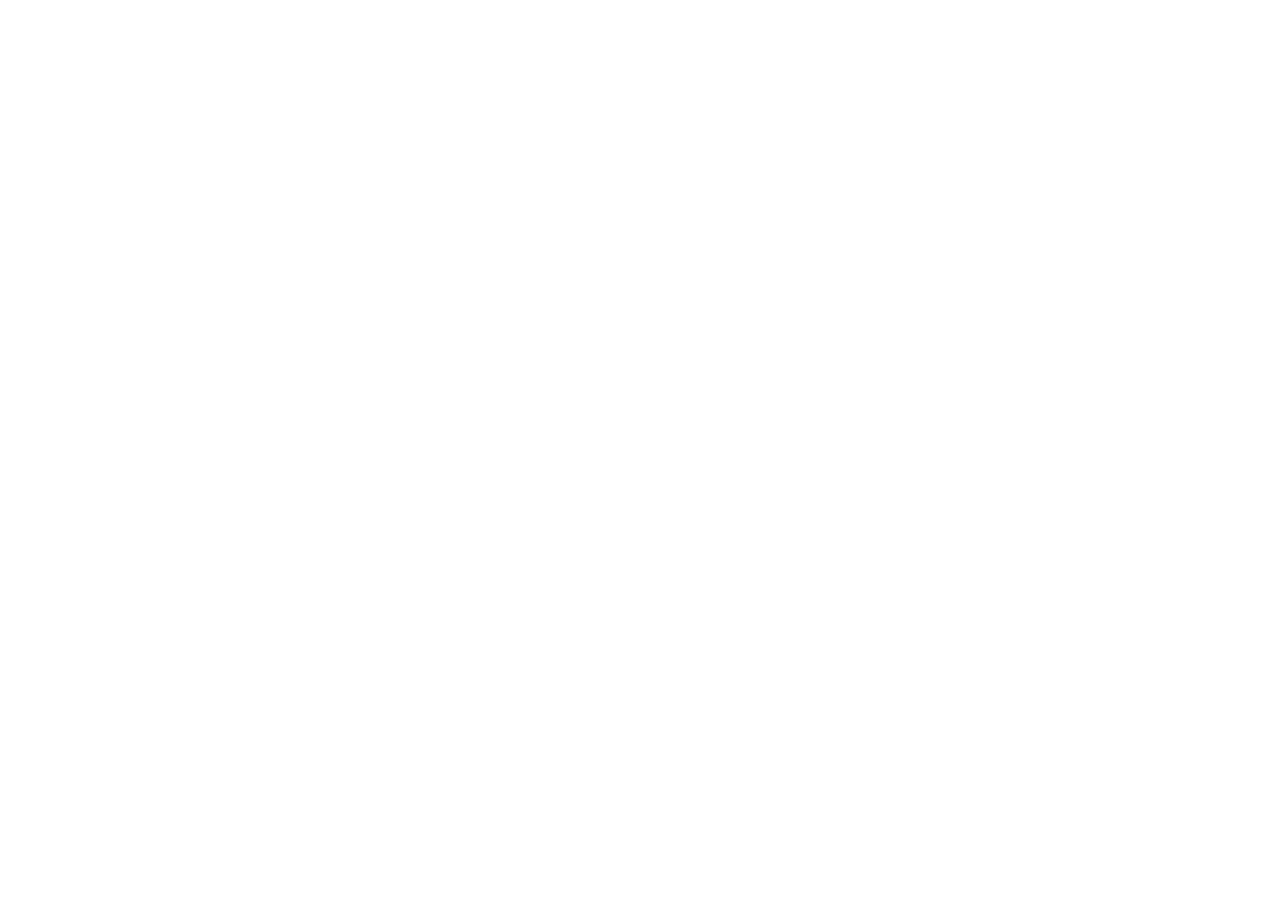
==== answer.html @ 2d9c05e9 "first commit" ====
<!DOCTYPE html>
<html lang="en">
<head>
    <meta charset="UTF-8">
    <meta name="viewport" content="width=device-width, initial-scale=1.0">
    <title>Answer Page</title>
    <link rel="stylesheet" href="style.css">
    <script src="script.js" defer></script>
</head>
<body>
    <!-- This is the page the user is taken to after they have posted. 
        Here, we'll need:
        1. A navbar
        2. Left side options
        3. The user's post at the top
        4. Responses underneath (usually smaller than the main post)
        5. Voting buttons
        6. Other fake accounts
        5. CSS Detailing
    -->
</body>
</html>
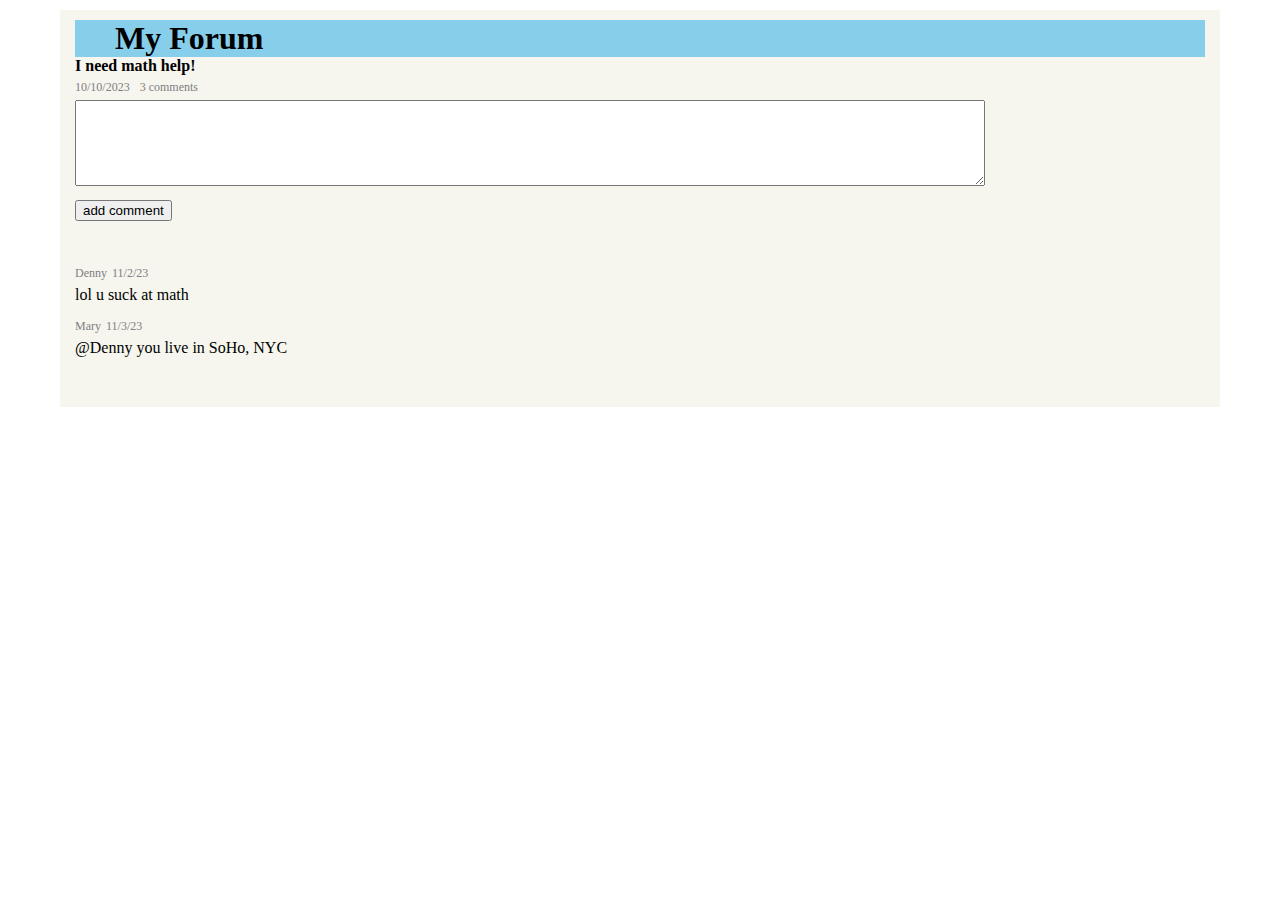
==== commit 98204322: "integrating firebase" ====
--- a/answer.html
+++ b/answer.html
@@ -3,20 +3,60 @@
 <head>
     <meta charset="UTF-8">
     <meta name="viewport" content="width=device-width, initial-scale=1.0">
-    <title>Answer Page</title>
-    <link rel="stylesheet" href="style.css">
-    <script src="script.js" defer></script>
+    <title>Document</title>
+    <link rel="stylesheet" href="thread.css">
 </head>
 <body>
-    <!-- This is the page the user is taken to after they have posted. 
-        Here, we'll need:
-        1. A navbar
-        2. Left side options
-        3. The user's post at the top
-        4. Responses underneath (usually smaller than the main post)
-        5. Voting buttons
-        6. Other fake accounts
-        5. CSS Detailing
-    -->
+    <main>
+        <div class="top-bar">
+            <h1>
+                My Forum
+            </h1>
+        </div>
+        <div class="header">
+            <h4 class="title">
+                I need math help!
+            </h4>
+            <div class="bottom">
+                <p class="timestamp">
+                    10/10/2023
+                </p>
+                <p class="comment-count">
+                    3 comments
+                </p>
+
+            </div>
+        </div>
+        <textarea id="comment-input"></textarea>
+        <button>add comment</button>
+        <div class="comments">
+            <div class="comment">
+                <div class="top-comment">
+                    <p class="user">
+                        Denny
+                    </p>
+                    <p class="comment-ts">
+                        11/2/23
+                    </p>
+                </div>
+                <div class="comment-count">
+                    lol u suck at math
+                </div>
+            </div>
+            <div class="comment">
+                <div class="top-comment">
+                    <p class="user">
+                        Mary
+                    </p>
+                    <p class="comment-ts">
+                        11/3/23
+                    </p>
+                </div>
+                <div class="comment-count">
+                    @Denny you live in SoHo, NYC
+                </div>
+            </div>
+        </div>
+    </main>
 </body>
 </html>--- a/thread.css
+++ b/thread.css
@@ -0,0 +1,49 @@
+body {
+    margin: 10px 60px;
+}
+a {
+    text-decoration: none;
+    color: black;
+}
+h1, h4, ol {
+    margin: 0;
+}
+p {
+    margin: 5px 0;
+}
+textarea {
+    width: 80%;
+    height: 80px;
+}
+button {
+    display: block;
+    margin: 10px 0;
+}
+.top-bar {
+    background-color: skyblue;
+    padding: 0 40px;
+}
+main {
+    background-color: #f6f6ef;
+    padding: 10px 15px;
+}
+.comments {
+    margin:  40px 0;
+}
+.row {
+    padding: 5px 0;
+}
+.comment {
+    margin: 10px 0;
+}
+.bottom, .top-comment {
+    display: flex;
+    color: gray;
+    font-size: 12px;
+}
+.timestamp {
+    padding-right: 10px;
+}
+.comment-ts {
+    margin-left: 5px;
+}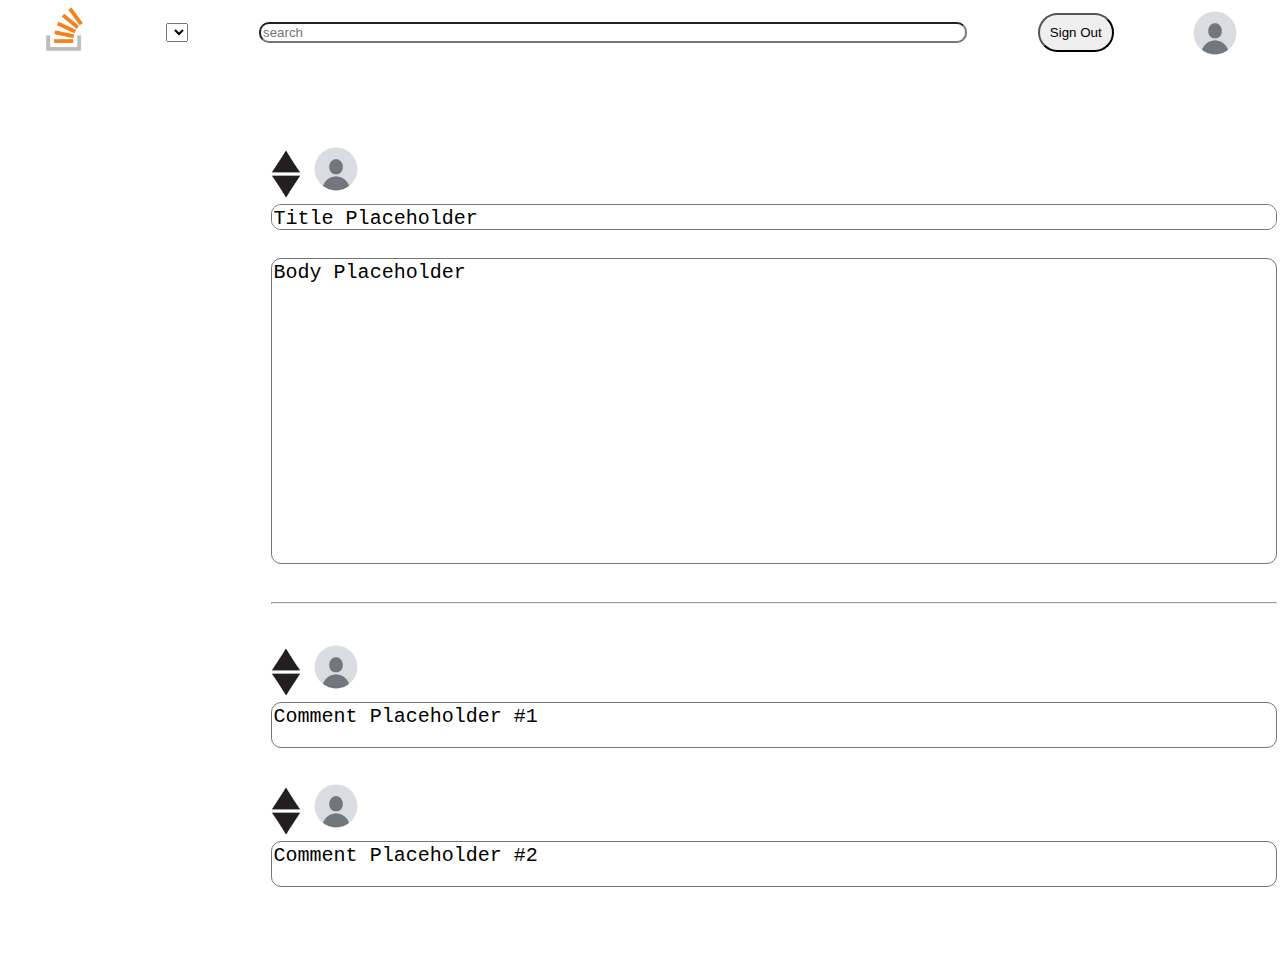
==== commit a2129ffc: "mvp complete" ====
--- a/answer.html
+++ b/answer.html
@@ -3,60 +3,82 @@
 <head>
     <meta charset="UTF-8">
     <meta name="viewport" content="width=device-width, initial-scale=1.0">
-    <title>Document</title>
-    <link rel="stylesheet" href="thread.css">
+    <title>Answer</title>
+    <link rel="stylesheet" href="style.css">
+    <script src="answer.js" defer></script>
 </head>
 <body>
-    <main>
-        <div class="top-bar">
-            <h1>
-                My Forum
-            </h1>
-        </div>
-        <div class="header">
-            <h4 class="title">
-                I need math help!
-            </h4>
-            <div class="bottom">
-                <p class="timestamp">
-                    10/10/2023
-                </p>
-                <p class="comment-count">
-                    3 comments
-                </p>
+    <!-- Nav bar -->
+    <nav class="main_boxes">
+        <a href="index.html">
+            <img src="images/placeholder_logo.png">
+        </a>
+        <select></select>
+        <input placeholder="search" type="text">
+        <button>Sign Out</button>
+        <img src="images/user_icon.png">
+    </nav>
 
+    <div id="home_box">
+        <!-- Side navigation bar -->
+        <div class="main_boxes move_left" id="side_nav">
+            <div id="carrot_div">
+                <p id="side_carrot">&gt;</p>
+            </div>
+            <div id="side_nav_buttons">
+                <button class="side_buttons">Settings</button>
+                <button class="side_buttons">Home</button>
+                <button class="side_buttons">FAQ</button>
+                <button class="side_buttons">About</button>
+                <button class="side_buttons">Posts</button>
             </div>
         </div>
-        <textarea id="comment-input"></textarea>
-        <button>add comment</button>
-        <div class="comments">
-            <div class="comment">
-                <div class="top-comment">
-                    <p class="user">
-                        Denny
-                    </p>
-                    <p class="comment-ts">
-                        11/2/23
-                    </p>
+
+        <div id="main_text_box">
+            <div id="question_content">
+                <!-- User post -->
+                <div>
+                    <img id="voting_icon" src="images/vote_icons.png">
+                    <img src="images/user_icon.png">
                 </div>
-                <div class="comment-count">
-                    lol u suck at math
+
+                <form>
+                    <textarea id="title_text_box" type="text">Title Placeholder</textarea>
+                </form>
+    
+                <br>
+    
+                <form>
+                    <textarea id="body_text_box" type="text">Body Placeholder</textarea>
+                </form>
+    
+                <br>
+                <hr>
+                <br>
+
+                <!-- Comment 1 -->
+                <div>
+                    <img id="voting_icon" src="images/vote_icons.png">
+                    <img src="images/user_icon.png">
                 </div>
-            </div>
-            <div class="comment">
-                <div class="top-comment">
-                    <p class="user">
-                        Mary
-                    </p>
-                    <p class="comment-ts">
-                        11/3/23
-                    </p>
+                <form>
+                    <textarea id="reply_text_box" type="text">Comment Placeholder #1</textarea>
+                </form>
+
+                <br>
+
+                <!-- Comment 2 -->
+                <div>
+                    <img id="voting_icon" src="images/vote_icons.png">
+                    <img src="images/user_icon.png">
                 </div>
-                <div class="comment-count">
-                    @Denny you live in SoHo, NYC
-                </div>
+                <form>
+                    <textarea id="reply_text_box" type="text">Comment Placeholder #2</textarea>
+                </form>
             </div>
         </div>
-    </main>
+    </div>
+
+
 </body>
 </html>--- a/style.css
+++ b/style.css
@@ -0,0 +1,138 @@
+/* This file is used by the home page*/
+
+html, body {
+    height: 100%;
+}
+
+p {
+    white-space: pre;
+}
+
+body {
+    margin: 0px;
+    font-size: 20px;
+}
+
+/*Black border is to make visualizing the divs easier*/
+.box_borders {
+    border: 1px solid black;
+}
+
+nav {
+    display: flex;
+    justify-content: space-around;
+    align-items: center;
+}
+
+img {
+    width: 60px;
+}
+
+input {
+    border-radius: 10px;
+    width: 700px;
+}
+
+button {
+    padding: 10px;
+    border-radius: 20px;
+}
+
+
+#side_nav {
+    height: 100%;
+    width: 25%;
+    display: flex;
+    flex-direction: row-reverse;
+    justify-content: space-evenly;
+    align-items: flex-start;
+    position: relative;
+    transition: transform 0.5s ease;
+}
+
+/* Moving side bar */
+#side_nav.move_left {
+    transform: translateX(-280px);
+}
+
+#side_nav_buttons {
+    height: 100%;
+    display: flex;
+    flex-direction: column;
+    justify-content: space-evenly;
+    align-items: center;
+}
+
+.side_buttons {
+    width: fit-content;
+    font-size: 50px;
+    margin: 20px;
+}
+
+#home_box {
+    height: 100%;
+    width: 100%;
+    display: flex;
+}
+
+#welcome_box {
+    width: 100%;
+    display: flex;
+    flex-direction: column;
+    justify-content: space-evenly;
+    align-items: center;
+}
+
+#create_button {
+    font-size: 50px; 
+}
+
+#side_carrot {
+    font-size: 40px;
+    transition: transform 0.5s ease;
+}
+
+#side_carrot.flip_carrot {
+    transform: rotate(180deg);
+}
+
+#side_carrot, button, select {
+    cursor: pointer;
+}
+
+/* Question and answer page stuff */
+#main_text_box {
+    width: 100%;
+    display: flex;
+    flex-direction: column;
+    justify-content: center;
+    align-items: center;
+}
+
+textarea {
+    resize: none;
+    font-size: 20px;
+    width: 1000px;
+    border-radius: 10px;
+}
+
+#title_text_box {
+    height: 20px;
+}
+
+#body_text_box {
+    height: 300px;
+}
+
+#reply_text_box {
+    height: 40px;
+}
+
+#submit_button {
+    font-size: 20px;
+    width: 100px;
+}
+
+#voting_icon {
+    width: 30px;
+}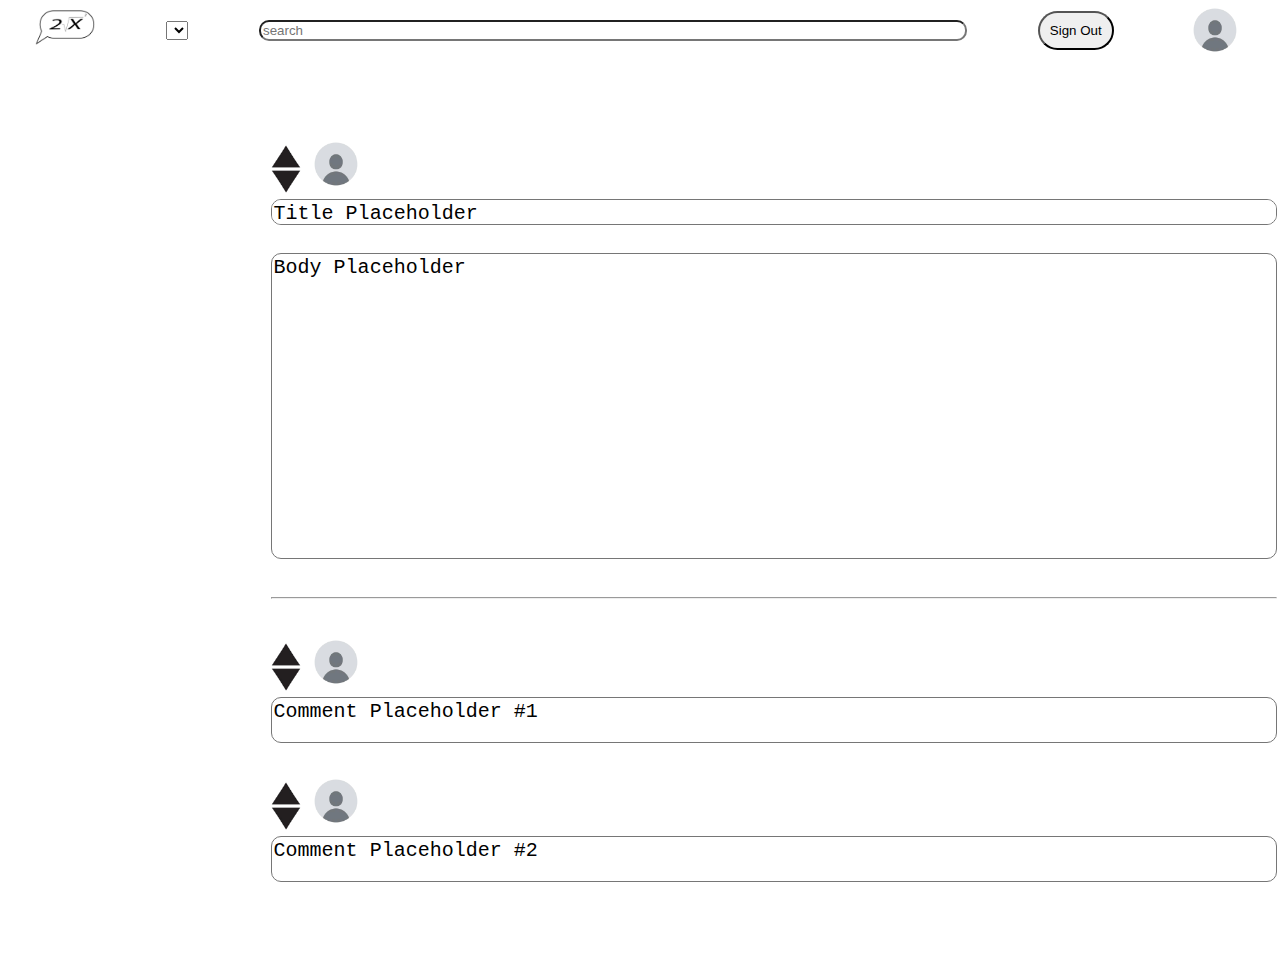
==== commit f4c1d1d4: "MVP complete" ====
--- a/answer.html
+++ b/answer.html
@@ -4,14 +4,15 @@
     <meta charset="UTF-8">
     <meta name="viewport" content="width=device-width, initial-scale=1.0">
     <title>Answer</title>
+    <link rel="icon" type="image/X-icon" href="images/favicon.ico">
     <link rel="stylesheet" href="style.css">
-    <script src="answer.js" defer></script>
+    <script src="script.js" defer></script>
 </head>
 <body>
     <!-- Nav bar -->
     <nav class="main_boxes">
         <a href="index.html">
-            <img src="images/placeholder_logo.png">
+            <img src="images/cheat_sheet_logo.png">
         </a>
         <select></select>
         <input placeholder="search" type="text">
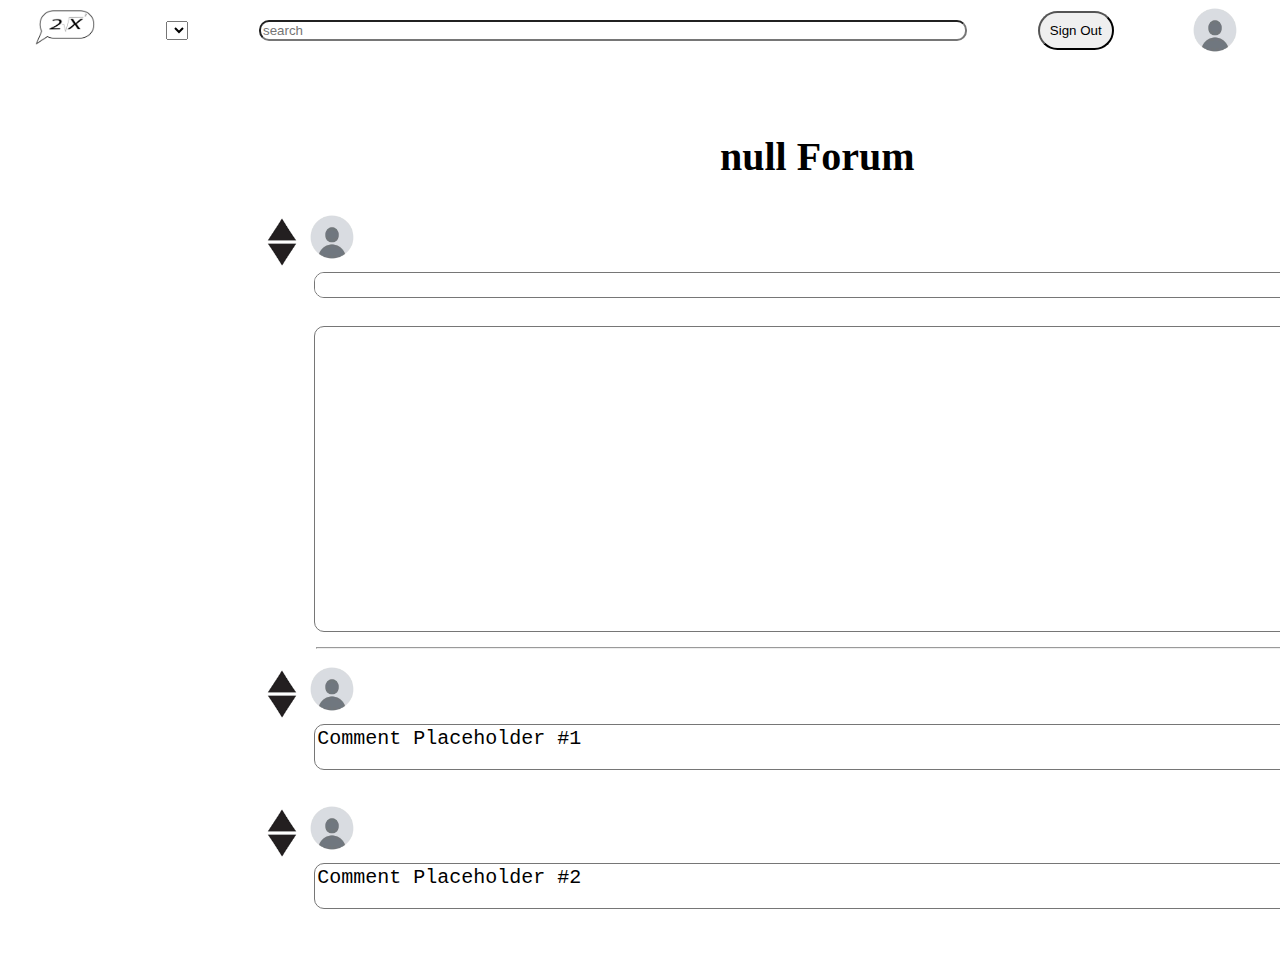
==== commit 73bb438d: "mvp actually complete now" ====
--- a/answer.html
+++ b/answer.html
@@ -37,28 +37,30 @@
 
         <div id="main_text_box">
             <div id="question_content">
+                <h1 id="answer_header">Select a school to post in.</h1>
+
                 <!-- User post -->
-                <div>
+                <div class="icon_boxes">
                     <img id="voting_icon" src="images/vote_icons.png">
                     <img src="images/user_icon.png">
                 </div>
 
                 <form>
-                    <textarea id="title_text_box" type="text">Title Placeholder</textarea>
+                    <textarea id="title_text_box" type="text"></textarea>
                 </form>
     
                 <br>
     
                 <form>
-                    <textarea id="body_text_box" type="text">Body Placeholder</textarea>
+                    <textarea id="body_text_box" type="text"></textarea>
                 </form>
     
-                <br>
+                <div></div>
                 <hr>
-                <br>
+                <div></div>
 
                 <!-- Comment 1 -->
-                <div>
+                <div class="icon_boxes">
                     <img id="voting_icon" src="images/vote_icons.png">
                     <img src="images/user_icon.png">
                 </div>
@@ -69,7 +71,7 @@
                 <br>
 
                 <!-- Comment 2 -->
-                <div>
+                <div class="icon_boxes">
                     <img id="voting_icon" src="images/vote_icons.png">
                     <img src="images/user_icon.png">
                 </div>
--- a/style.css
+++ b/style.css
@@ -11,6 +11,13 @@
 body {
     margin: 0px;
     font-size: 20px;
+}
+
+a {
+    text-decoration: none;
+}
+hr{
+    width: 1000px;
 }
 
 /*Black border is to make visualizing the divs easier*/
@@ -103,10 +110,10 @@
 /* Question and answer page stuff */
 #main_text_box {
     width: 100%;
+    height: 100%;
     display: flex;
-    flex-direction: column;
-    justify-content: center;
-    align-items: center;
+    flex-direction: row;
+    
 }
 
 textarea {
@@ -116,11 +123,11 @@
     border-radius: 10px;
 }
 
-#title_text_box {
+#title_input_box, #title_text_box {
     height: 20px;
 }
 
-#body_text_box {
+#body_input_box, #body_text_box {
     height: 300px;
 }
 
@@ -133,6 +140,32 @@
     width: 100px;
 }
 
+#submit_button_box, #question_content{
+    display: flex;
+    flex-direction: column;
+    justify-content: center;
+    align-items: center;
+}
+
+#main_question_box {
+    height: 100%;
+    display: flex;
+    flex-direction: column;
+    justify-content: space-evenly;
+}
+
+#question_content {
+    width: 100%;
+}
+
+#title_header, #body_header, .icon_boxes {
+    width: 1000px;
+}
+
 #voting_icon {
     width: 30px;
+}
+
+.icon_boxes {
+    width: 1100px;
 }